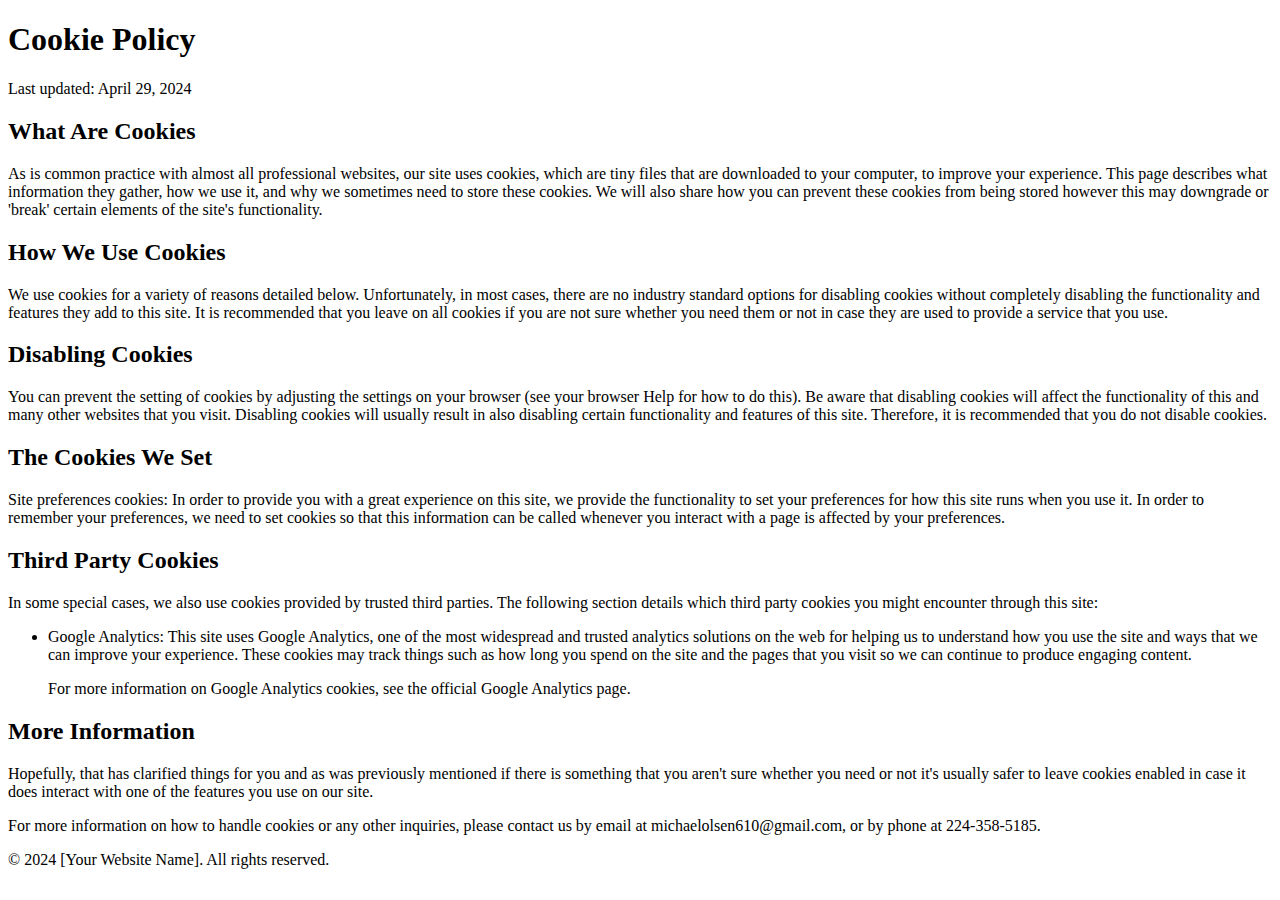
==== cookie-policy.html @ 809830d2 "Update Cookie popup" ====
<!DOCTYPE html>
<html lang="en">
<head>
    <meta charset="UTF-8">
    <meta name="viewport" content="width=device-width, initial-scale=1.0">
    <title>Cookie Policy</title>
</head>
<body>
    <header>
        <h1>Cookie Policy</h1>
    </header>
    <section>
        <p>Last updated: April 29, 2024</p>
        <h2>What Are Cookies</h2>
        <p>As is common practice with almost all professional websites, our site uses cookies, which are tiny files that are downloaded to your computer, to improve your experience. This page describes what information they gather, how we use it, and why we sometimes need to store these cookies. We will also share how you can prevent these cookies from being stored however this may downgrade or 'break' certain elements of the site's functionality.</p>

        <h2>How We Use Cookies</h2>
        <p>We use cookies for a variety of reasons detailed below. Unfortunately, in most cases, there are no industry standard options for disabling cookies without completely disabling the functionality and features they add to this site. It is recommended that you leave on all cookies if you are not sure whether you need them or not in case they are used to provide a service that you use.</p>

        <h2>Disabling Cookies</h2>
        <p>You can prevent the setting of cookies by adjusting the settings on your browser (see your browser Help for how to do this). Be aware that disabling cookies will affect the functionality of this and many other websites that you visit. Disabling cookies will usually result in also disabling certain functionality and features of this site. Therefore, it is recommended that you do not disable cookies.</p>

        <h2>The Cookies We Set</h2>
        <p>Site preferences cookies: In order to provide you with a great experience on this site, we provide the functionality to set your preferences for how this site runs when you use it. In order to remember your preferences, we need to set cookies so that this information can be called whenever you interact with a page is affected by your preferences.</p>

        <h2>Third Party Cookies</h2>
        <p>In some special cases, we also use cookies provided by trusted third parties. The following section details which third party cookies you might encounter through this site:</p>
        <ul>
            <li>
                <p>Google Analytics: This site uses Google Analytics, one of the most widespread and trusted analytics solutions on the web for helping us to understand how you use the site and ways that we can improve your experience. These cookies may track things such as how long you spend on the site and the pages that you visit so we can continue to produce engaging content.</p>
                <p>For more information on Google Analytics cookies, see the official Google Analytics page.</p>
            </li>
        </ul>

        <h2>More Information</h2>
        <p>Hopefully, that has clarified things for you and as was previously mentioned if there is something that you aren't sure whether you need or not it's usually safer to leave cookies enabled in case it does interact with one of the features you use on our site.</p>
        <p>For more information on how to handle cookies or any other inquiries, please contact us by email at michaelolsen610@gmail.com, or by phone at 224-358-5185.</p>
    </section>
    <footer>
        <p>© 2024 [Your Website Name]. All rights reserved.</p>
    </footer>
</body>
</html>
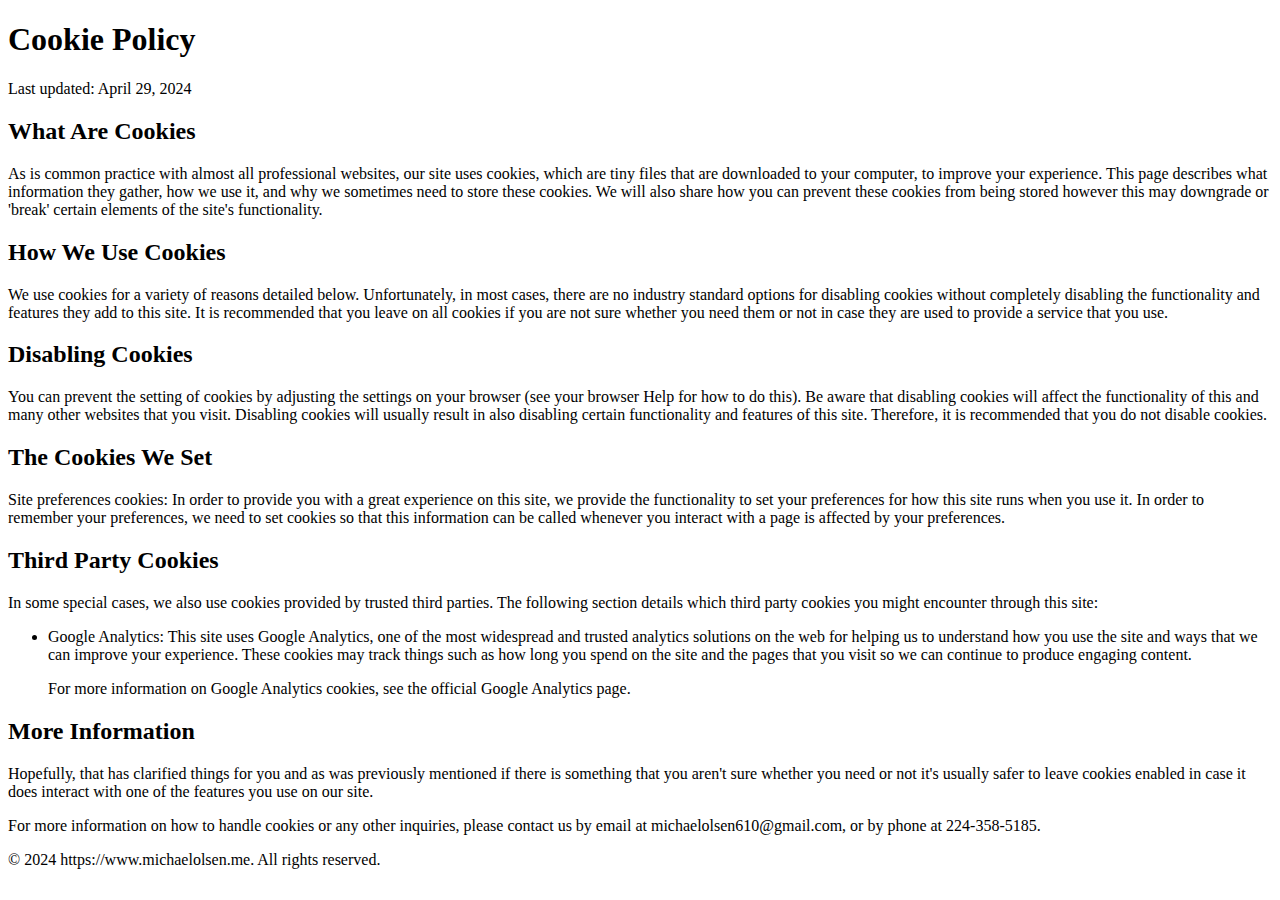
==== commit 412237ca: "Footer Update" ====
--- a/cookie-policy.html
+++ b/cookie-policy.html
@@ -37,7 +37,17 @@
         <p>For more information on how to handle cookies or any other inquiries, please contact us by email at michaelolsen610@gmail.com, or by phone at 224-358-5185.</p>
     </section>
     <footer>
-        <p>© 2024 [Your Website Name]. All rights reserved.</p>
+        <p>© 2024 https://www.michaelolsen.me. All rights reserved.</p>
     </footer>
+    <!-- Global site tag (gtag.js) - Google Analytics -->
+<script async src="https://www.googletagmanager.com/gtag/js?id=G-FYERBKMDM7"></script>
+<script>
+  window.dataLayer = window.dataLayer || [];
+  function gtag(){dataLayer.push(arguments);}
+  gtag('js', new Date());
+
+  gtag('config', 'G-FYERBKMDM7');
+</script>
+
 </body>
 </html>
